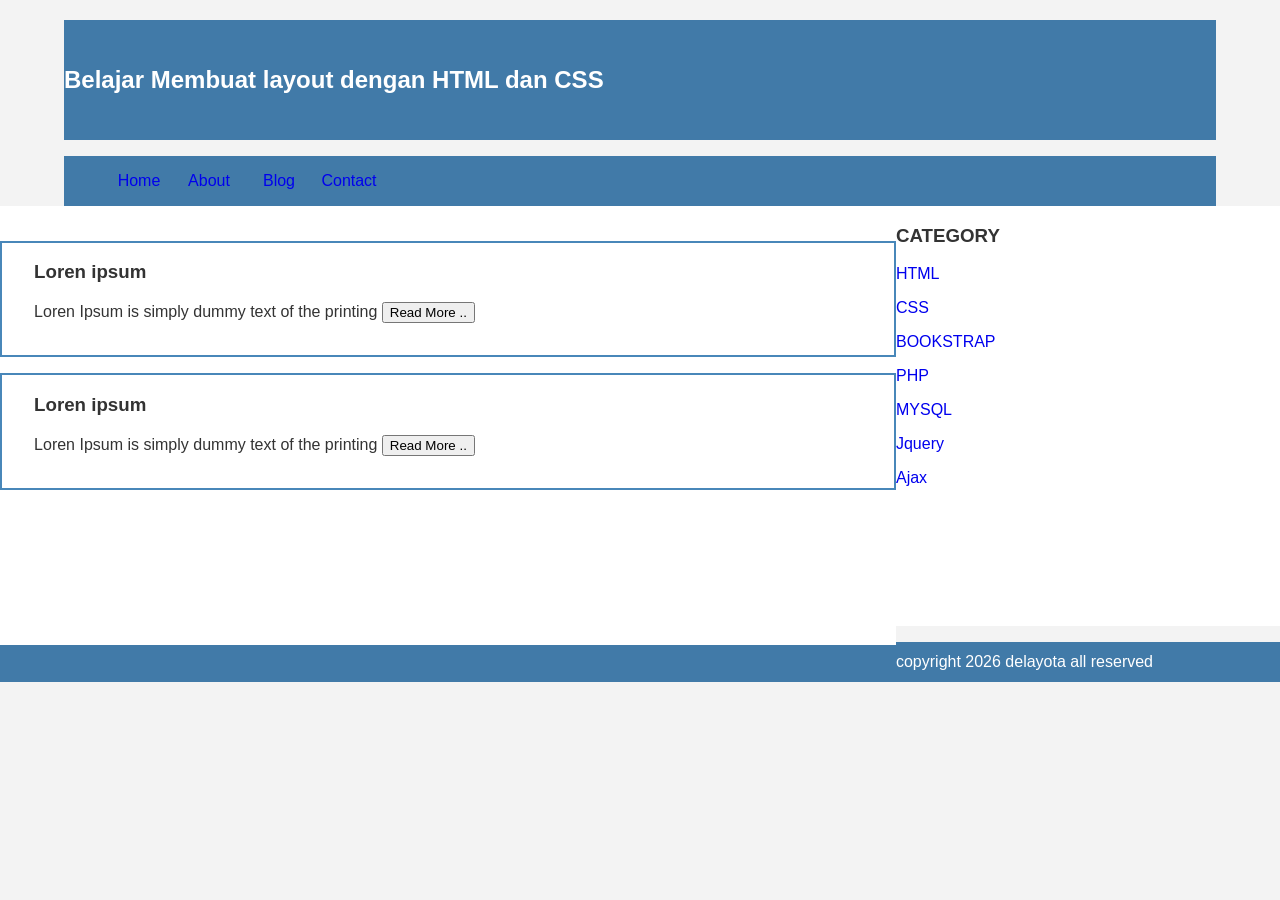
==== index.html @ d5d5862f "Update index.html" ====
<!Doctype HTML>
<html>
  <head>
     <title>Delayota</title>
     <link rel="stylesheet" href="style.css">
  </head>
  <body bgcolor=7fffd4>
   <div class="header"> 
       <div class="jarak">
         <h2>Belajar Membuat layout dengan HTML dan CSS</h2>
       </div>
         </div>
    
    <div class="menu">
              <ul>
                      <li><a href="#">Home</a></li>
                      <li><a href="#">About</a></li>
                      <li><a href="#">Blog</a></li>
                      <li><a href="#">Contact</a></li>
              </ul>
    </div>

    <div class="content">
            <div class="jarak">
                    <!-- kiri -->
                    <div class="kiri">
                            <!-- blog -->
                            <div class="border">
                                    <div class="jarak">
                                            <h3>Loren ipsum</h3>
                                            <p>Loren Ipsum is simply dummy text of the printing
                                            <button class="btn">Read More ..</button>       
                                    </div>
                            </div>
                            <!-- end blog -->
                            <!-- blog -->
                            <div class="border">
                                    <div class="jarak">
                                            <h3>Loren ipsum</h3>
                                            <p>Loren Ipsum is simply dummy text of the printing
                                            <button class="btn">Read More ..</button>
                                    </div>
                            </div>
                            <!-- end blog -->
                    </div>
                    <!-- kiri -->
                    <!-- kanan -->
                    <div class="jarak">
                            <div class="jarak">
                                    <h3>CATEGORY</h3
                                    <hr/>
                                    <p><a href="#" class="undecor" >HTML</a></p>
                                    <p><a href="#" class="undecor" >CSS</a></p>
                                    <p><a href="#" class="undecor" >BOOKSTRAP</a></p>
                                    <p><a href="#" class="undecor" >PHP</a></p>
                                    <p><a href="#" class="undecor" >MYSQL</a></p>
                                    <p><a href="#" class="undecor" >Jquery</a></p>
                                    <p><a href="#" class="undecor" >Ajax</a></p>
                            </div>
                    </div>
                    <!-- kanan -->
            </div>
    </div>
    <div class="footer">
            <div class="jarak">
                    <p>copyright 2026 delayota all reserved</p>
            </div>
    </div>
  </body>
</html>
---- style.css ----
body{
    background:#f3f3f3;
    color:#333;
    width:100%;
    font-family:sans-serif;
    margin:0 auto;
}

.header{
    width:90%;
    margin:auto;
    height:120px;
    line-height:120px;
    background:#417aa8;
    color:#fff;
}
.jarak{
    pandding:0 2pc;
}
.menu{
    background-color:#417aa8;
    height:50px;
    line-height:50px;
    position:relative;
    width:90%;
    margin:0 auto;
    padding:0 auto;
}
.menu ul {
    list-style:none;
}

.menu ul li a{
    float:left;
    width:70px;
    display:block;
    text-align:center;
    color:FFF;
    text-decoration:none;
}

.menu ul li a:hover {
    background-color:#4b88bb;
    display:block;
}
.content{
    width:90%
    margin:auto;
    height:420px;
    padding:0.1px;
    background:#fff;
    color:#333;
}
.border{
    border:2px solid #4887b9;
    margin-top:1pc;
    padding-bottom:1pc;
    padding-left:2pc;
    padding-right:pc;
}
.kiri{
    width:70%;
    float:left;
    margin:auto;
    background:#fff;
    height:420px;
}
.kanan{
    width:30%
    float:left;
    margin:auto;
    background:#fff;
    height:420px;
}
.undecor{
    text-decoration:none;
}
.footer{
    width:90%
    margin:auto;
    height:40px;
    line-height:40px;
    background:#417aa8;
    color:#fff;
    margin-bottom:1 pc;
}
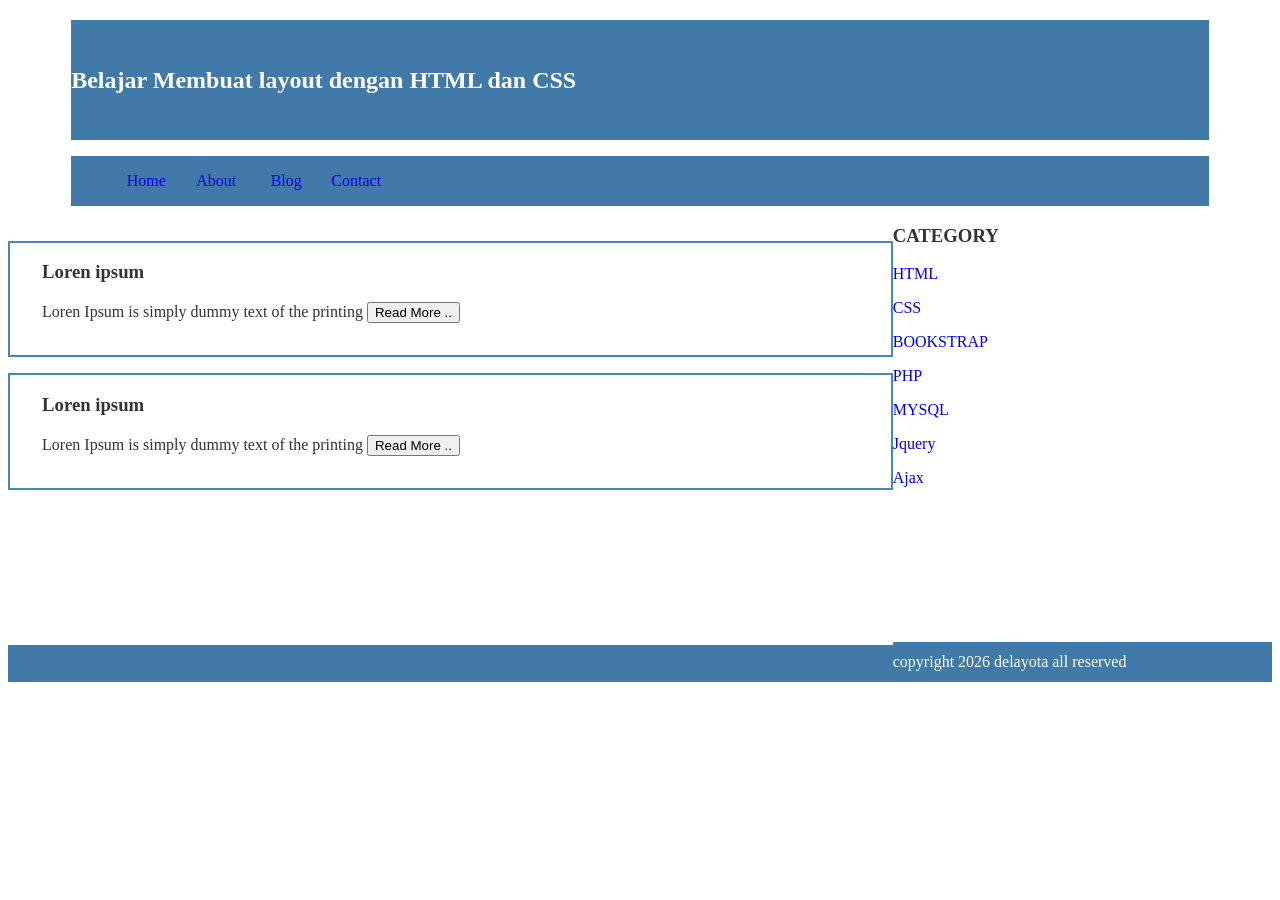
==== commit f837d2f7: "Update index.html" ====
--- a/index.html
+++ b/index.html
@@ -4,14 +4,15 @@
      <title>Delayota</title>
      <link rel="stylesheet" href="style.css">
   </head>
-  <body bgcolor=7fffd4>
+  <body>
+    
    <div class="header"> 
        <div class="jarak">
          <h2>Belajar Membuat layout dengan HTML dan CSS</h2>
        </div>
-         </div>
+   </div>
     
-    <div class="menu">
+   <div class="menu">
               <ul>
                       <li><a href="#">Home</a></li>
                       <li><a href="#">About</a></li>
--- a/style.css
+++ b/style.css
@@ -1,4 +1,4 @@
-body{
+.body{
     background:#f3f3f3;
     color:#333;
     width:100%;
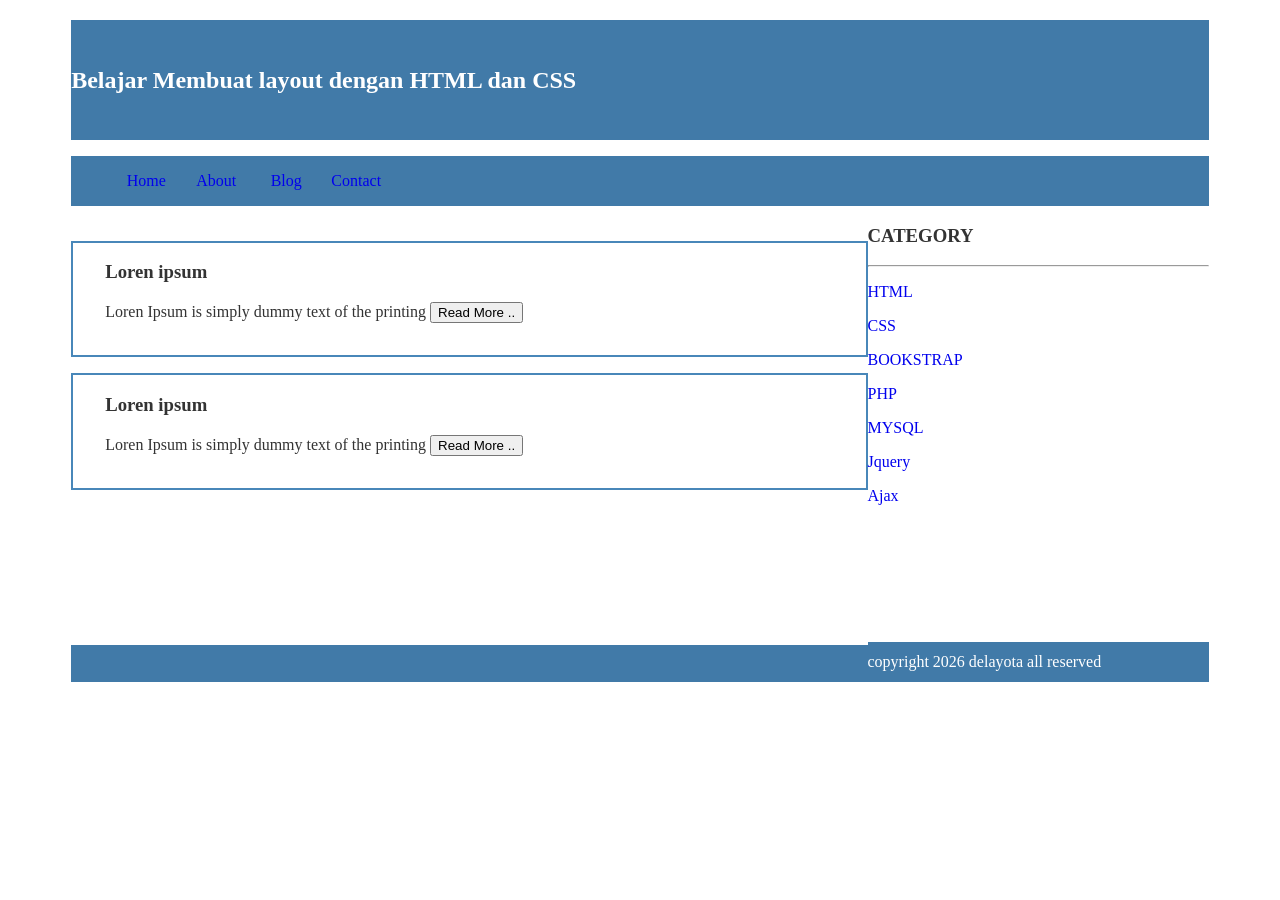
==== commit e92a9db8: "Update index.html" ====
--- a/index.html
+++ b/index.html
@@ -1,71 +1,72 @@
 <!Doctype HTML>
 <html>
-  <head>
-     <title>Delayota</title>
-     <link rel="stylesheet" href="style.css">
-  </head>
-  <body>
+    <head>
+        <title>Delayota</title>
+        <link rel="stylesheet" href="style.css">
+    </head>
+    <body>
     
-   <div class="header"> 
-       <div class="jarak">
-         <h2>Belajar Membuat layout dengan HTML dan CSS</h2>
-       </div>
-   </div>
+        <div class="header"> 
+            <div class="jarak">
+                <h2>Belajar Membuat layout dengan HTML dan CSS</h2>
+            </div>
+        </div>
     
-   <div class="menu">
-              <ul>
-                      <li><a href="#">Home</a></li>
-                      <li><a href="#">About</a></li>
-                      <li><a href="#">Blog</a></li>
-                      <li><a href="#">Contact</a></li>
-              </ul>
-    </div>
+        <div class="menu">
+            <ul>
+                               <li><a href="#">Home</a></li>
+                               <li><a href="#">About</a></li>
+                               <li><a href="#">Blog</a></li>
+                               <li><a href="#">Contact</a></li>
+                         </ul>
+         </div>
 
-    <div class="content">
-            <div class="jarak">
-                    <!-- kiri -->
-                    <div class="kiri">
-                            <!-- blog -->
-                            <div class="border">
-                                    <div class="jarak">
-                                            <h3>Loren ipsum</h3>
-                                            <p>Loren Ipsum is simply dummy text of the printing
-                                            <button class="btn">Read More ..</button>       
-                                    </div>
-                            </div>
-                            <!-- end blog -->
-                            <!-- blog -->
-                            <div class="border">
-                                    <div class="jarak">
-                                            <h3>Loren ipsum</h3>
-                                            <p>Loren Ipsum is simply dummy text of the printing
-                                            <button class="btn">Read More ..</button>
-                                    </div>
-                            </div>
-                            <!-- end blog -->
-                    </div>
-                    <!-- kiri -->
-                    <!-- kanan -->
-                    <div class="jarak">
-                            <div class="jarak">
-                                    <h3>CATEGORY</h3
-                                    <hr/>
-                                    <p><a href="#" class="undecor" >HTML</a></p>
-                                    <p><a href="#" class="undecor" >CSS</a></p>
-                                    <p><a href="#" class="undecor" >BOOKSTRAP</a></p>
-                                    <p><a href="#" class="undecor" >PHP</a></p>
-                                    <p><a href="#" class="undecor" >MYSQL</a></p>
-                                    <p><a href="#" class="undecor" >Jquery</a></p>
-                                    <p><a href="#" class="undecor" >Ajax</a></p>
-                            </div>
-                    </div>
-                    <!-- kanan -->
-            </div>
-    </div>
-    <div class="footer">
-            <div class="jarak">
-                    <p>copyright 2026 delayota all reserved</p>
-            </div>
-    </div>
-  </body>
+<div class="content">
+        <div class="jarak">
+                <!-- kiri -->
+                <div class="kiri">
+                        <!-- blog -->
+                        <div class="border">
+                                <div class="jarak">
+                                        <h3>Loren ipsum</h3>
+                                        <p>Loren Ipsum is simply dummy text of the printing
+                                        <button class="btn">Read More ..</button>       
+                                </div>
+                        </div>
+                        <!-- end blog -->
+                        <!-- blog -->
+                        <div class="border">
+                                <div class="jarak">
+                                        <h3>Loren ipsum</h3>
+                                        <p>Loren Ipsum is simply dummy text of the printing
+                                        <button class="btn">Read More ..</button>
+                                </div>
+                        </div>
+                        <!-- end blog -->
+                </div>
+                <!-- kiri -->
+                <!-- kanan -->
+                <div class="jarak">
+                        <div class="jarak">
+                                <h3>CATEGORY</h3>
+                                <hr/>
+                                <p><a href="#" class="undecor" >HTML</a></p>
+                                <p><a href="#" class="undecor" >CSS</a></p>
+                                <p><a href="#" class="undecor" >BOOKSTRAP</a></p>
+                                <p><a href="#" class="undecor" >PHP</a></p>
+                                <p><a href="#" class="undecor" >MYSQL</a></p>
+                                <p><a href="#" class="undecor" >Jquery</a></p>
+                                <p><a href="#" class="undecor" >Ajax</a></p>
+                        </div>
+                </div>
+                <!-- kanan -->
+        </div>
+</div>
+<div class="footer">
+        <div class="jarak">
+                <p>copyright 2026 delayota all reserved</p>
+        </div>
+</div>
+        
+    </body>
 </html>
--- a/style.css
+++ b/style.css
@@ -44,7 +44,7 @@
     display:block;
 }
 .content{
-    width:90%
+    width:90%;
     margin:auto;
     height:420px;
     padding:0.1px;
@@ -66,7 +66,7 @@
     height:420px;
 }
 .kanan{
-    width:30%
+    width:30%;
     float:left;
     margin:auto;
     background:#fff;
@@ -76,7 +76,7 @@
     text-decoration:none;
 }
 .footer{
-    width:90%
+    width:90%;
     margin:auto;
     height:40px;
     line-height:40px;
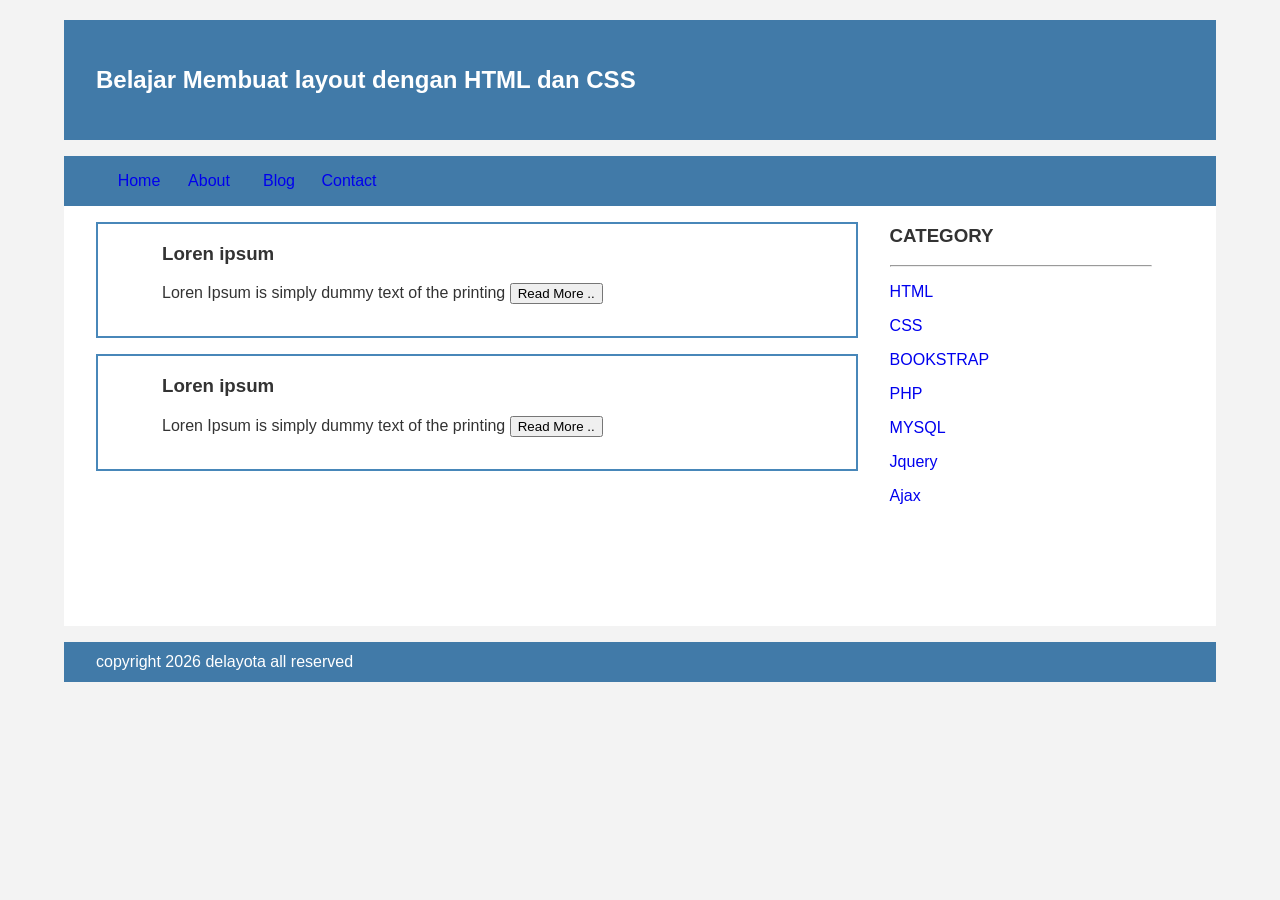
==== commit 6b77cf73: "Fix HTML structure and update class names" ====
--- a/index.html
+++ b/index.html
@@ -46,7 +46,7 @@
                 </div>
                 <!-- kiri -->
                 <!-- kanan -->
-                <div class="jarak">
+                <div class="kanan">
                         <div class="jarak">
                                 <h3>CATEGORY</h3>
                                 <hr/>
--- a/style.css
+++ b/style.css
@@ -1,4 +1,4 @@
-.body{
+body{
     background:#f3f3f3;
     color:#333;
     width:100%;
@@ -14,9 +14,11 @@
     background:#417aa8;
     color:#fff;
 }
+
 .jarak{
-    pandding:0 2pc;
+    padding:0 2pc;
 }
+
 .menu{
     background-color:#417aa8;
     height:50px;
@@ -26,6 +28,7 @@
     margin:0 auto;
     padding:0 auto;
 }
+
 .menu ul {
     list-style:none;
 }
@@ -43,6 +46,7 @@
     background-color:#4b88bb;
     display:block;
 }
+
 .content{
     width:90%;
     margin:auto;
@@ -51,6 +55,7 @@
     background:#fff;
     color:#333;
 }
+
 .border{
     border:2px solid #4887b9;
     margin-top:1pc;
@@ -58,6 +63,7 @@
     padding-left:2pc;
     padding-right:pc;
 }
+
 .kiri{
     width:70%;
     float:left;
@@ -65,6 +71,7 @@
     background:#fff;
     height:420px;
 }
+
 .kanan{
     width:30%;
     float:left;
@@ -72,9 +79,11 @@
     background:#fff;
     height:420px;
 }
+
 .undecor{
     text-decoration:none;
 }
+
 .footer{
     width:90%;
     margin:auto;
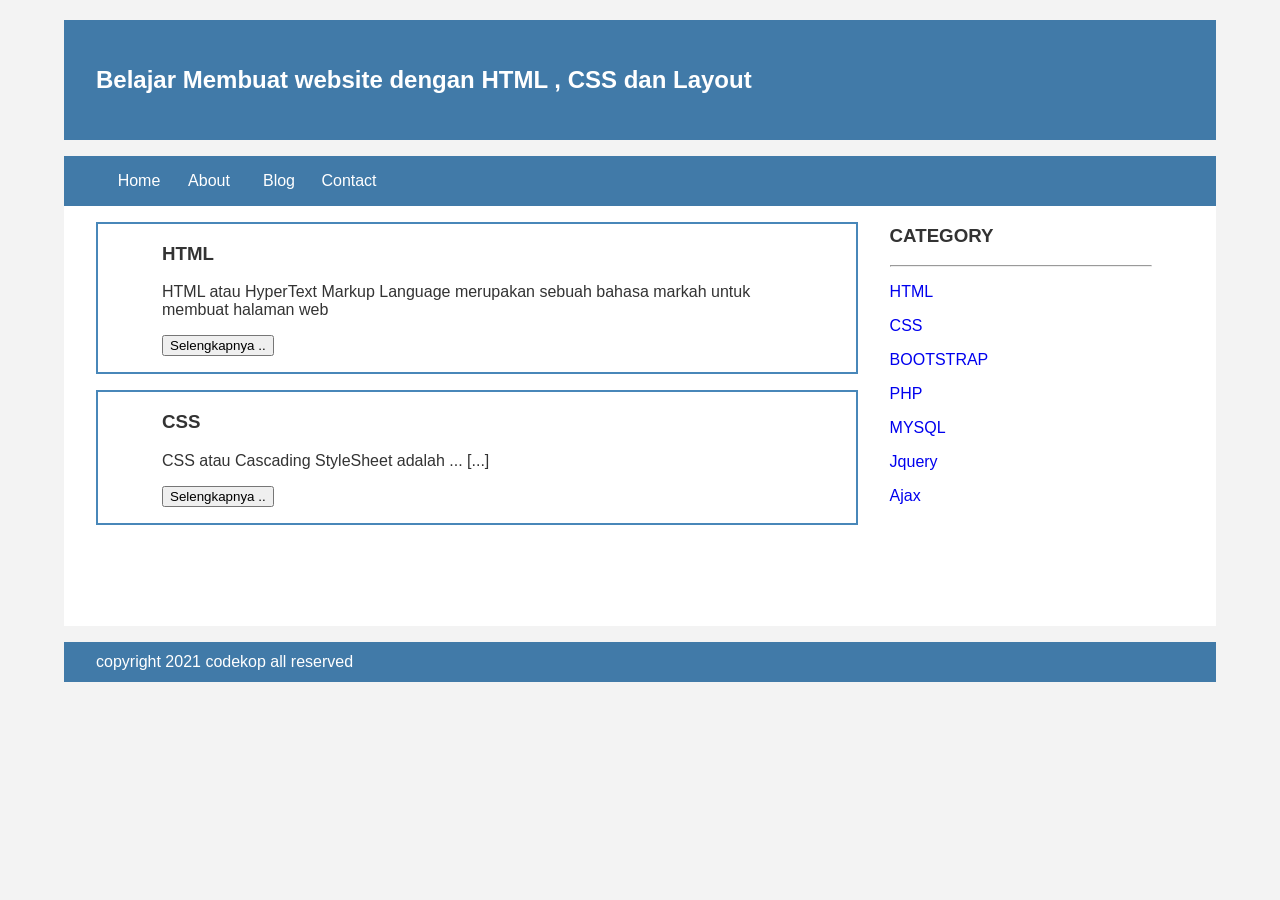
==== commit 8a64a90e: "Update index.html" ====
--- a/index.html
+++ b/index.html
@@ -1,72 +1,69 @@
 <!Doctype HTML>
 <html>
-    <head>
-        <title>Delayota</title>
-        <link rel="stylesheet" href="style.css">
-    </head>
-    <body>
-    
-        <div class="header"> 
+ <head>
+    <title>Delayota</title>
+    <link rel="stylesheet" href="style.css">
+ </head>
+ <body bgcolor=#ff8DA1>
+  <div class="header">
+	   <div class="jarak">
+    <h2>Belajar Membuat website dengan HTML , CSS dan Layout</h2>
+  </div> 
+       </div>
+	  
+ <div class="menu">	  
+	        <ul>
+		            <li><a href="#">Home</a></li>
+		            <li><a href="#">About</a></li>
+		            <li><a href="#">Blog</a></li>
+		            <li><a href="#">Contact</a></li>
+	        </ul>
+</div>
+	 <div class="content">
+    <div class="jarak">
+        <!-- kiri -->
+        <div class="kiri">
+            <!-- blog -->
+            <div class="border">
+                <div class="jarak">
+                    <h3>HTML</h3>
+                    <p>HTML atau HyperText Markup Language merupakan sebuah bahasa markah untuk membuat halaman web </p>
+                    <button >Selengkapnya ..</button>
+		     	</div>
+			</div>
+            <!-- end blog -->
+            <!-- blog -->
+            <div class="border">
+                <div class="jarak">
+					<h3>CSS</h3>
+                    <p>CSS atau Cascading StyleSheet adalah ... [...]</p>
+                    <button >Selengkapnya ..</button>
+				</div>
+            </div>
+            <!-- end blog -->
+        </div>
+        <!-- kiri -->
+        <!-- kanan -->
+         <div class="kanan">
             <div class="jarak">
-                <h2>Belajar Membuat layout dengan HTML dan CSS</h2>
-            </div>
+                <h3>CATEGORY</h3>
+				<hr/>
+                <p><a href="#" class="undecor" >HTML</a></p>
+                <p><a href="#" class="undecor" >CSS</a></p>
+                <p><a href="#" class="undecor" >BOOTSTRAP</a></p>
+                <p><a href="#" class="undecor" >PHP</a></p>
+                <p><a href="#" class="undecor" >MYSQL</a></p>
+                <p><a href="#" class="undecor" >Jquery</a></p>
+                <p><a href="#" class="undecor" >Ajax</a></p>
+</div>
         </div>
-    
-        <div class="menu">
-            <ul>
-                               <li><a href="#">Home</a></li>
-                               <li><a href="#">About</a></li>
-                               <li><a href="#">Blog</a></li>
-                               <li><a href="#">Contact</a></li>
-                         </ul>
-         </div>
-
-<div class="content">
-        <div class="jarak">
-                <!-- kiri -->
-                <div class="kiri">
-                        <!-- blog -->
-                        <div class="border">
-                                <div class="jarak">
-                                        <h3>Loren ipsum</h3>
-                                        <p>Loren Ipsum is simply dummy text of the printing
-                                        <button class="btn">Read More ..</button>       
-                                </div>
-                        </div>
-                        <!-- end blog -->
-                        <!-- blog -->
-                        <div class="border">
-                                <div class="jarak">
-                                        <h3>Loren ipsum</h3>
-                                        <p>Loren Ipsum is simply dummy text of the printing
-                                        <button class="btn">Read More ..</button>
-                                </div>
-                        </div>
-                        <!-- end blog -->
-                </div>
-                <!-- kiri -->
-                <!-- kanan -->
-                <div class="kanan">
-                        <div class="jarak">
-                                <h3>CATEGORY</h3>
-                                <hr/>
-                                <p><a href="#" class="undecor" >HTML</a></p>
-                                <p><a href="#" class="undecor" >CSS</a></p>
-                                <p><a href="#" class="undecor" >BOOKSTRAP</a></p>
-                                <p><a href="#" class="undecor" >PHP</a></p>
-                                <p><a href="#" class="undecor" >MYSQL</a></p>
-                                <p><a href="#" class="undecor" >Jquery</a></p>
-                                <p><a href="#" class="undecor" >Ajax</a></p>
-                        </div>
-                </div>
-                <!-- kanan -->
-        </div>
+        <!-- kanan -->
+    </div>
 </div>
 <div class="footer">
-        <div class="jarak">
-                <p>copyright 2026 delayota all reserved</p>
-        </div>
+    <div class="jarak">
+        <p>copyright 2021 codekop all reserved</p>
+    </div>
 </div>
-        
     </body>
 </html>
--- a/style.css
+++ b/style.css
@@ -1,22 +1,22 @@
 body{
-    background:#f3f3f3;
-    color:#333;
-    width:100%;
-    font-family:sans-serif;
-    margin:0 auto;
+     background:#f3f3f3;
+     color:#333;
+     width:100%;
+     font-family: sans-serif;
+     margin:0 auto;  
 }
-
 .header{
     width:90%;
-    margin:auto;
+    margin: auto;
     height:120px;
     line-height:120px;
     background:#417aa8;
-    color:#fff;
+    color:#fff; 
+ 
 }
 
 .jarak{
-    padding:0 2pc;
+    padding:0 2pc; 
 }
 
 .menu{
@@ -33,64 +33,56 @@
     list-style:none;
 }
 
-.menu ul li a{
+.menu ul li a {
     float:left;
     width:70px;
     display:block;
     text-align:center;
-    color:FFF;
+    color:#FFF;
     text-decoration:none;
 }
-
 .menu ul li a:hover {
     background-color:#4b88bb;
     display:block;
 }
-
 .content{
-    width:90%;
-    margin:auto;
-    height:420px;
-    padding:0.1px;
-    background:#fff;
-    color:#333;
+width:90%;
+margin:auto;
+height:420px;
+padding: 0.1px;
+background:#fff;
+color:#333;
 }
-
 .border{
-    border:2px solid #4887b9;
-    margin-top:1pc;
-    padding-bottom:1pc;
-    padding-left:2pc;
-    padding-right:pc;
+border: 2px solid #4887b9;
+margin-top: 1pc;
+padding-bottom:1pc;
+padding-left:2pc;
+padding-right:2pc;
 }
-
 .kiri{
-    width:70%;
-    float:left;
-    margin:auto;
-    background:#fff;
-    height:420px;
+width:70%;
+float:left;
+margin:auto;
+background:#fff;
+height:420px;
 }
-
 .kanan{
-    width:30%;
-    float:left;
-    margin:auto;
-    background:#fff;
-    height:420px;
+width: 30%;
+float:left;
+margin:auto;
+background:#fff;
+height:420px;
 }
-
 .undecor{
-    text-decoration:none;
+text-decoration:none;
 }
-
-.footer{
-    width:90%;
-    margin:auto;
-    height:40px;
-    line-height:40px;
-    background:#417aa8;
-    color:#fff;
-    margin-bottom:1 pc;
+.footer {
+width:90%;
+margin:auto;
+height:40px;
+line-height:40px;
+background: #417aa8;
+color:#fff;
+margin-bottom: 1pc;
 }
-    
